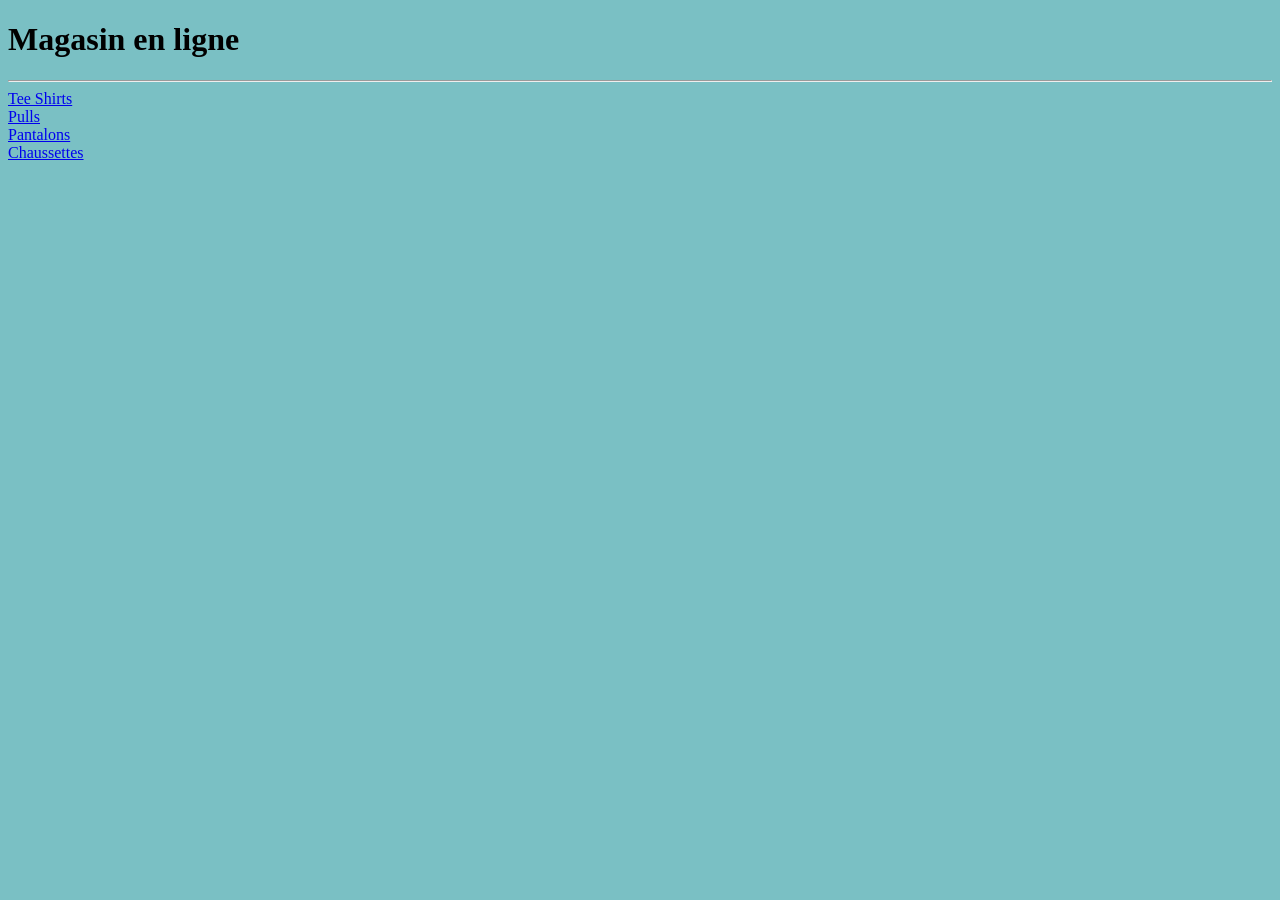
==== index.html @ 0f8d6da3 "Add files via upload" ====
<!DOCTYPE html>
<html>
<head>
	<meta charset="utf-8">
	<meta name="viewport" content="width=device-width, initial-scale=1">
	<title></title>
</head>
<body bgcolor="7AC0C4">

<h1>Magasin en ligne</h1>
<hr>
	<a href="article1.html"> Tee Shirts</a> <br>
	<a href="article2.html"> Pulls</a> <br>
	<a href="article3.html"> Pantalons</a> <br>
	<a href="article4.html"> Chaussettes</a>
</body>
</html>
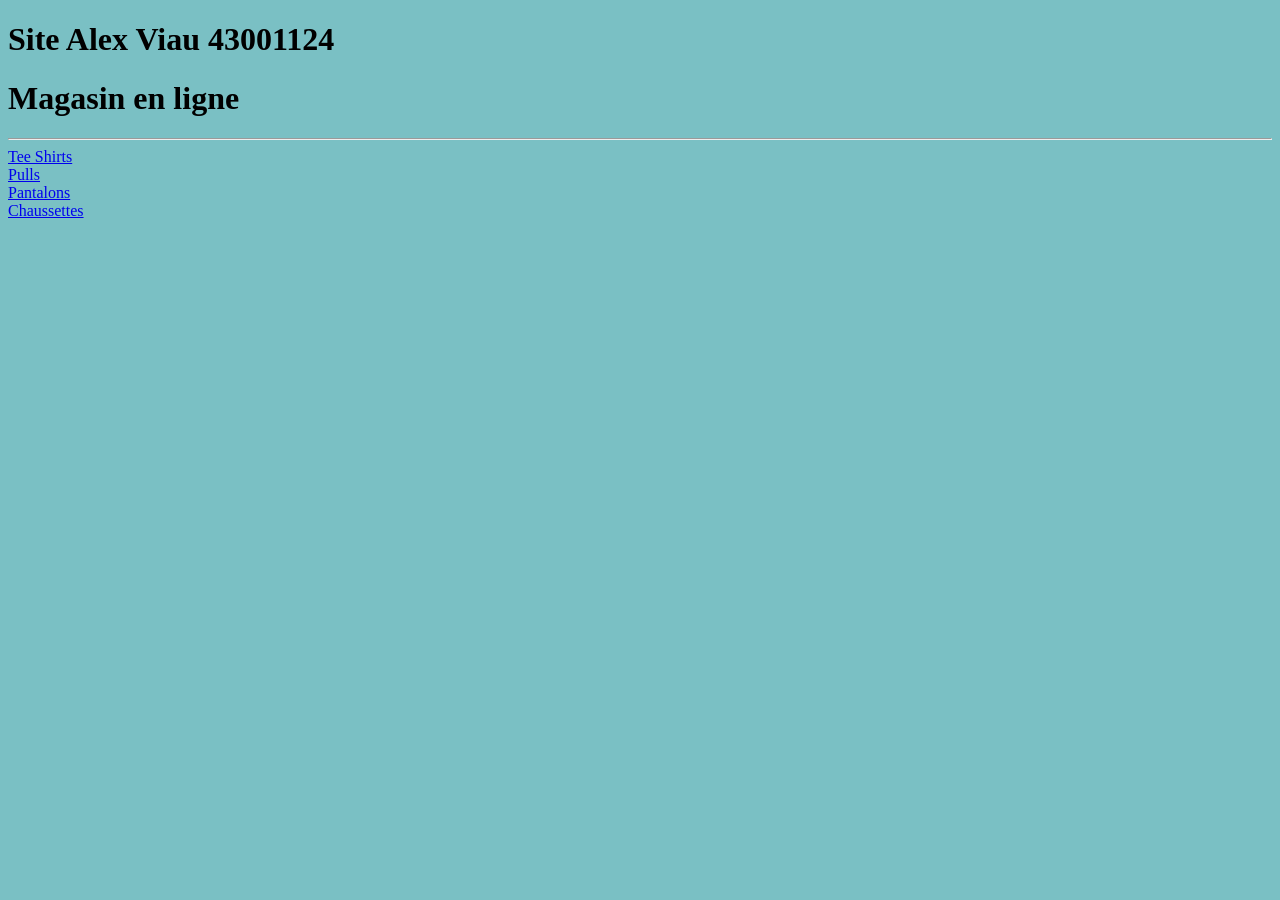
==== commit 63cdfb9e: "Add files via upload" ====
--- a/index.html
+++ b/index.html
@@ -7,6 +7,8 @@
 </head>
 <body bgcolor="7AC0C4">
 
+<h1>Site Alex Viau 43001124</h1>
+
 <h1>Magasin en ligne</h1>
 <hr>
 	<a href="article1.html"> Tee Shirts</a> <br>
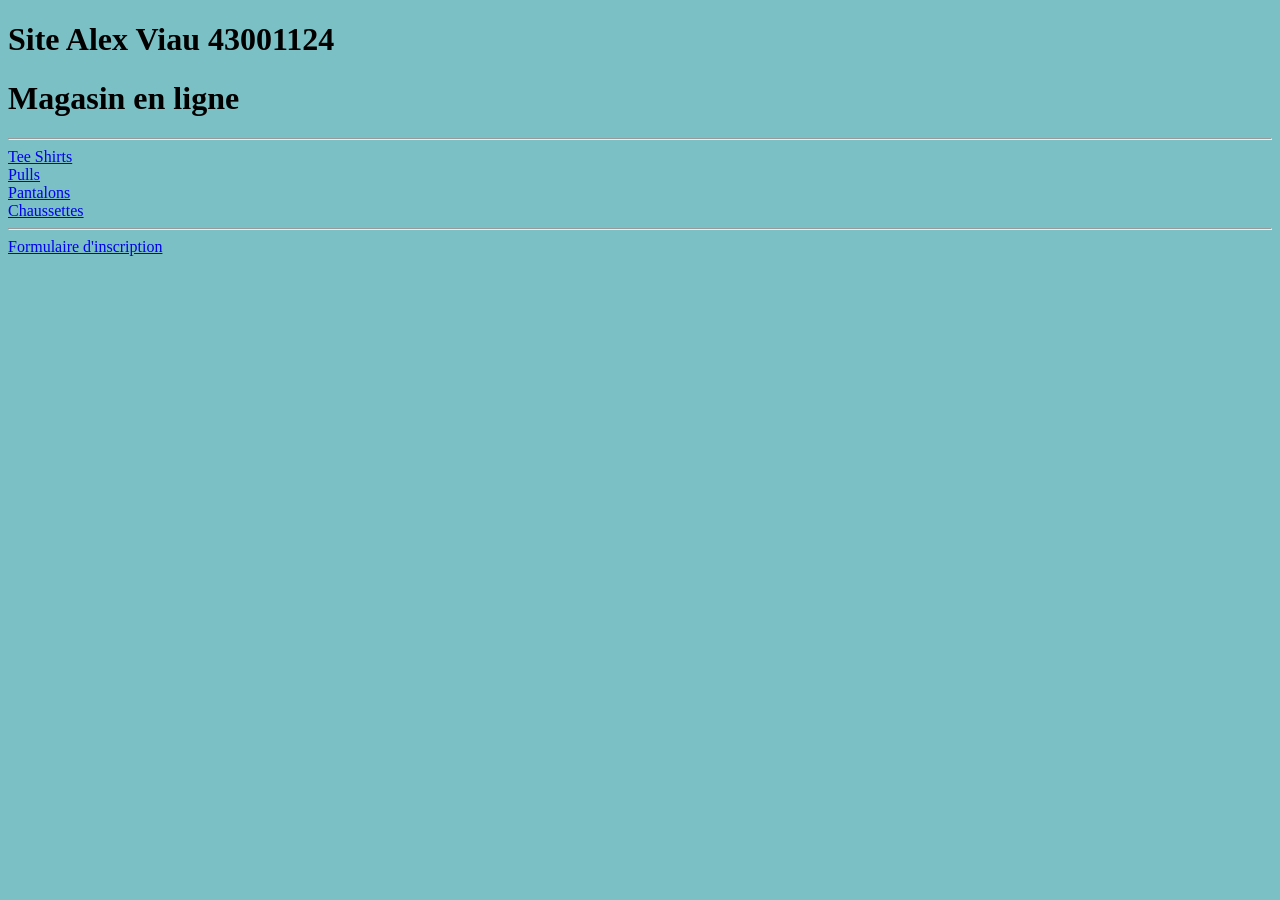
==== commit 6700470a: "Add files via upload" ====
--- a/index.html
+++ b/index.html
@@ -14,6 +14,8 @@
 	<a href="article1.html"> Tee Shirts</a> <br>
 	<a href="article2.html"> Pulls</a> <br>
 	<a href="article3.html"> Pantalons</a> <br>
-	<a href="article4.html"> Chaussettes</a>
+	<a href="article4.html"> Chaussettes</a> <br>
+<hr>
+	<a href="formulaire.html"> Formulaire d'inscription</a> <br>
 </body>
 </html>
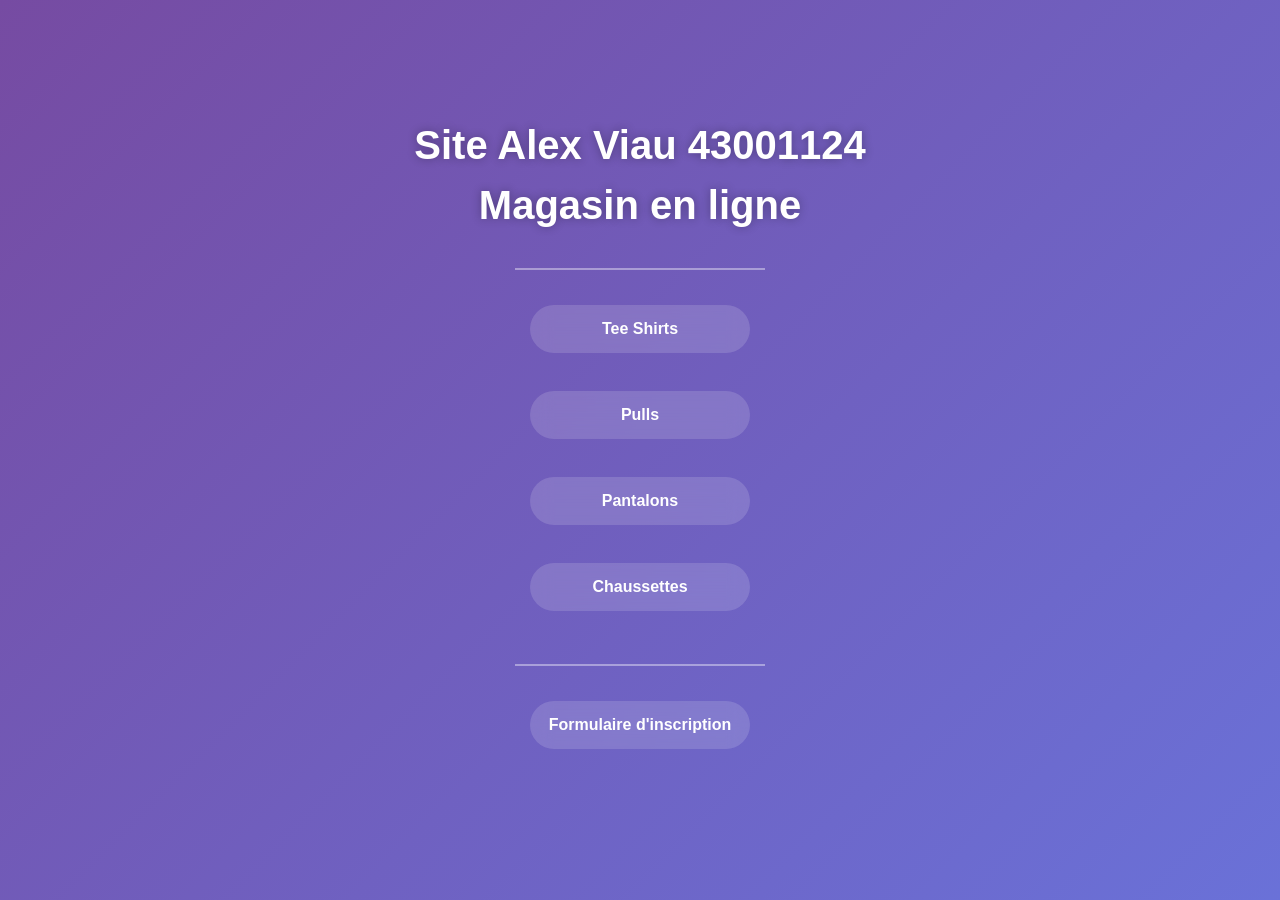
==== commit 2f9c7649: "Add files via upload" ====
--- a/index.html
+++ b/index.html
@@ -4,6 +4,7 @@
 	<meta charset="utf-8">
 	<meta name="viewport" content="width=device-width, initial-scale=1">
 	<title></title>
+	<link rel="stylesheet" href="style2.css">
 </head>
 <body bgcolor="7AC0C4">
 
--- a/style2.css
+++ b/style2.css
@@ -0,0 +1,85 @@
+/* RESET */
+
+*{
+margin:0;
+padding:0;
+box-sizing:border-box;
+font-family:Arial, Helvetica, sans-serif;
+}
+
+/* FOND ANIME */
+
+body{
+height:100vh;
+display:flex;
+flex-direction:column;
+justify-content:center;
+align-items:center;
+text-align:center;
+color:white;
+
+background: linear-gradient(-45deg,#4facfe,#00f2fe,#667eea,#764ba2);
+background-size:400% 400%;
+animation:gradient 12s ease infinite;
+}
+
+@keyframes gradient{
+0%{background-position:0% 50%;}
+50%{background-position:100% 50%;}
+100%{background-position:0% 50%;}
+}
+
+/* TITRES */
+
+h1{
+margin-bottom:15px;
+font-size:40px;
+text-shadow:0 0 10px rgba(0,0,0,0.3);
+}
+
+h2{
+margin-bottom:30px;
+}
+
+/* HR */
+
+hr{
+width:250px;
+margin:25px auto;
+border:1px solid rgba(255,255,255,0.4);
+}
+
+/* LIENS EN BOUTONS */
+
+a{
+display:block;
+width:220px;
+margin:10px auto;
+padding:15px;
+
+text-decoration:none;
+color:white;
+font-weight:bold;
+
+background:rgba(255,255,255,0.15);
+border-radius:30px;
+
+backdrop-filter:blur(10px);
+
+transition:0.4s;
+}
+
+/* ANIMATION HOVER */
+
+a:hover{
+
+transform:scale(1.1);
+
+background:linear-gradient(45deg,#ff6ec4,#7873f5);
+
+box-shadow:
+0 0 10px #fff,
+0 0 20px #ff6ec4,
+0 0 40px #7873f5;
+
+}
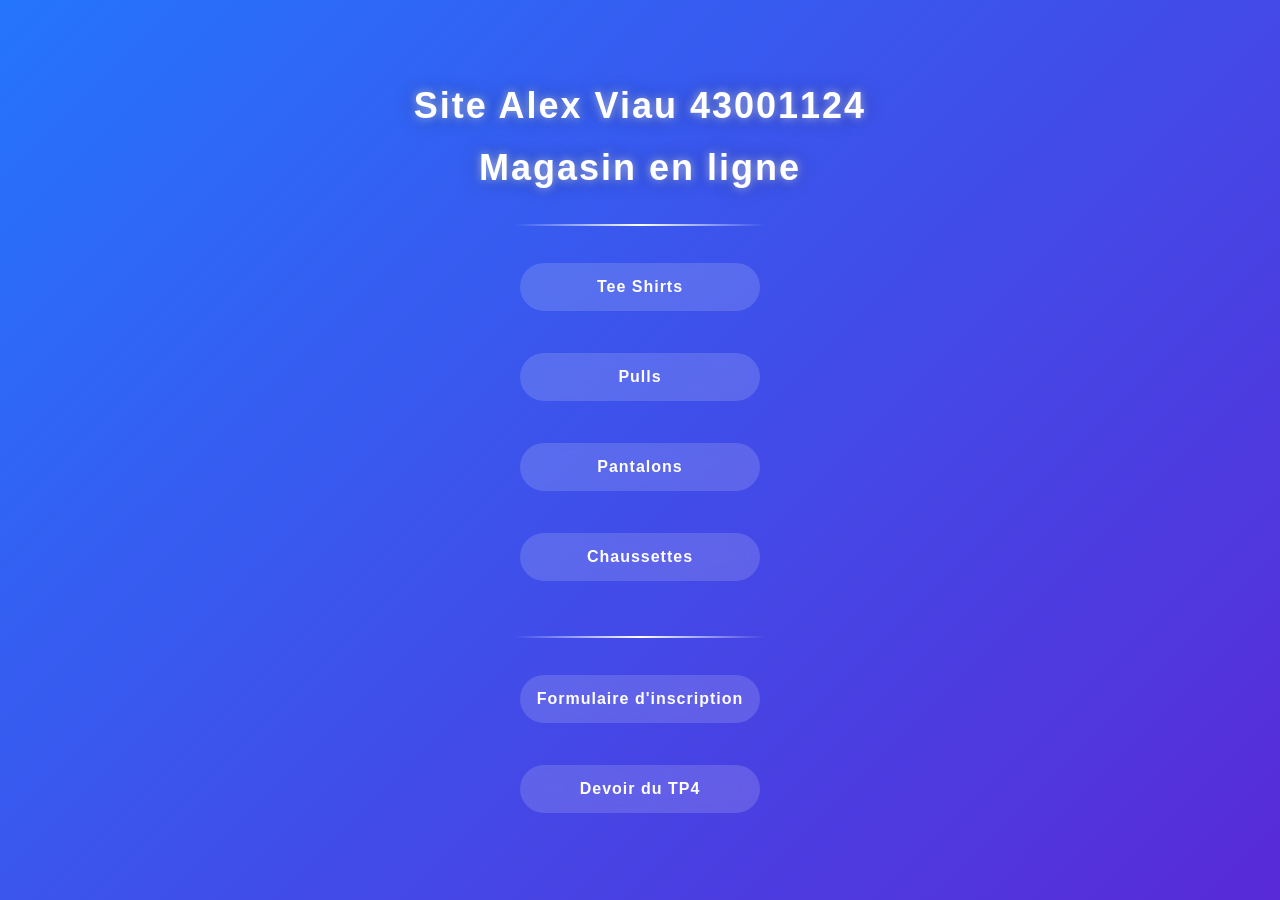
==== commit f504cd03: "Add files via upload" ====
--- a/index.html
+++ b/index.html
@@ -18,5 +18,6 @@
 	<a href="article4.html"> Chaussettes</a> <br>
 <hr>
 	<a href="formulaire.html"> Formulaire d'inscription</a> <br>
+	<a href="tp4.html"> Devoir du TP4</a>
 </body>
 </html>
--- a/style2.css
+++ b/style2.css
@@ -4,82 +4,181 @@
 margin:0;
 padding:0;
 box-sizing:border-box;
-font-family:Arial, Helvetica, sans-serif;
+font-family: 'Segoe UI', Arial, sans-serif;
 }
 
 /* FOND ANIME */
 
 body{
+
 height:100vh;
+
 display:flex;
 flex-direction:column;
+
 justify-content:center;
 align-items:center;
+
 text-align:center;
+
 color:white;
 
-background: linear-gradient(-45deg,#4facfe,#00f2fe,#667eea,#764ba2);
+background: linear-gradient(-45deg,#1e3c72,#2a5298,#6a11cb,#2575fc);
 background-size:400% 400%;
-animation:gradient 12s ease infinite;
+
+animation:gradientMove 12s ease infinite;
+
 }
 
-@keyframes gradient{
+/* animation fond */
+
+@keyframes gradientMove{
+
 0%{background-position:0% 50%;}
 50%{background-position:100% 50%;}
 100%{background-position:0% 50%;}
+
 }
 
 /* TITRES */
 
 h1{
-margin-bottom:15px;
-font-size:40px;
-text-shadow:0 0 10px rgba(0,0,0,0.3);
+
+margin:10px;
+
+font-size:36px;
+
+letter-spacing:2px;
+
+text-shadow:
+0 0 10px rgba(255,255,255,0.6),
+0 0 20px rgba(0,0,0,0.4);
+
 }
 
-h2{
-margin-bottom:30px;
+/* LIGNE */
+
+hr{
+
+width:250px;
+
+margin:25px auto;
+
+border:none;
+
+height:2px;
+
+background:linear-gradient(to right,transparent,white,transparent);
+
 }
 
-/* HR */
-
-hr{
-width:250px;
-margin:25px auto;
-border:1px solid rgba(255,255,255,0.4);
-}
-
-/* LIENS EN BOUTONS */
+/* LIENS BOUTONS */
 
 a{
+
 display:block;
-width:220px;
-margin:10px auto;
+
+width:240px;
+
+margin:12px auto;
+
 padding:15px;
 
 text-decoration:none;
+
 color:white;
+
 font-weight:bold;
 
+letter-spacing:1px;
+
+border-radius:40px;
+
 background:rgba(255,255,255,0.15);
-border-radius:30px;
 
-backdrop-filter:blur(10px);
+backdrop-filter:blur(8px);
 
 transition:0.4s;
+
+position:relative;
+
+overflow:hidden;
+
 }
 
-/* ANIMATION HOVER */
+/* effet lumineux qui passe */
+
+a::before{
+
+content:"";
+
+position:absolute;
+
+top:0;
+left:-100%;
+
+width:100%;
+height:100%;
+
+background:linear-gradient(
+120deg,
+transparent,
+rgba(255,255,255,0.7),
+transparent
+);
+
+transition:0.5s;
+
+}
+
+/* HOVER */
 
 a:hover{
 
 transform:scale(1.1);
 
-background:linear-gradient(45deg,#ff6ec4,#7873f5);
+background:linear-gradient(45deg,#00eaff,#6a5cff);
 
 box-shadow:
 0 0 10px #fff,
-0 0 20px #ff6ec4,
-0 0 40px #7873f5;
+0 0 20px #00eaff,
+0 0 40px #6a5cff;
+
+}
+
+a:hover::before{
+
+left:100%;
+
+}
+
+/* ANIMATION APPARITION */
+
+a{
+
+opacity:0;
+
+animation:fadeIn 1s forwards;
+
+}
+
+a:nth-of-type(1){animation-delay:0.2s;}
+a:nth-of-type(2){animation-delay:0.4s;}
+a:nth-of-type(3){animation-delay:0.6s;}
+a:nth-of-type(4){animation-delay:0.8s;}
+a:nth-of-type(5){animation-delay:1s;}
+a:nth-of-type(6){animation-delay:1.2s;}
+
+@keyframes fadeIn{
+
+from{
+opacity:0;
+transform:translateY(20px);
+}
+
+to{
+opacity:1;
+transform:translateY(0);
+}
 
 }
